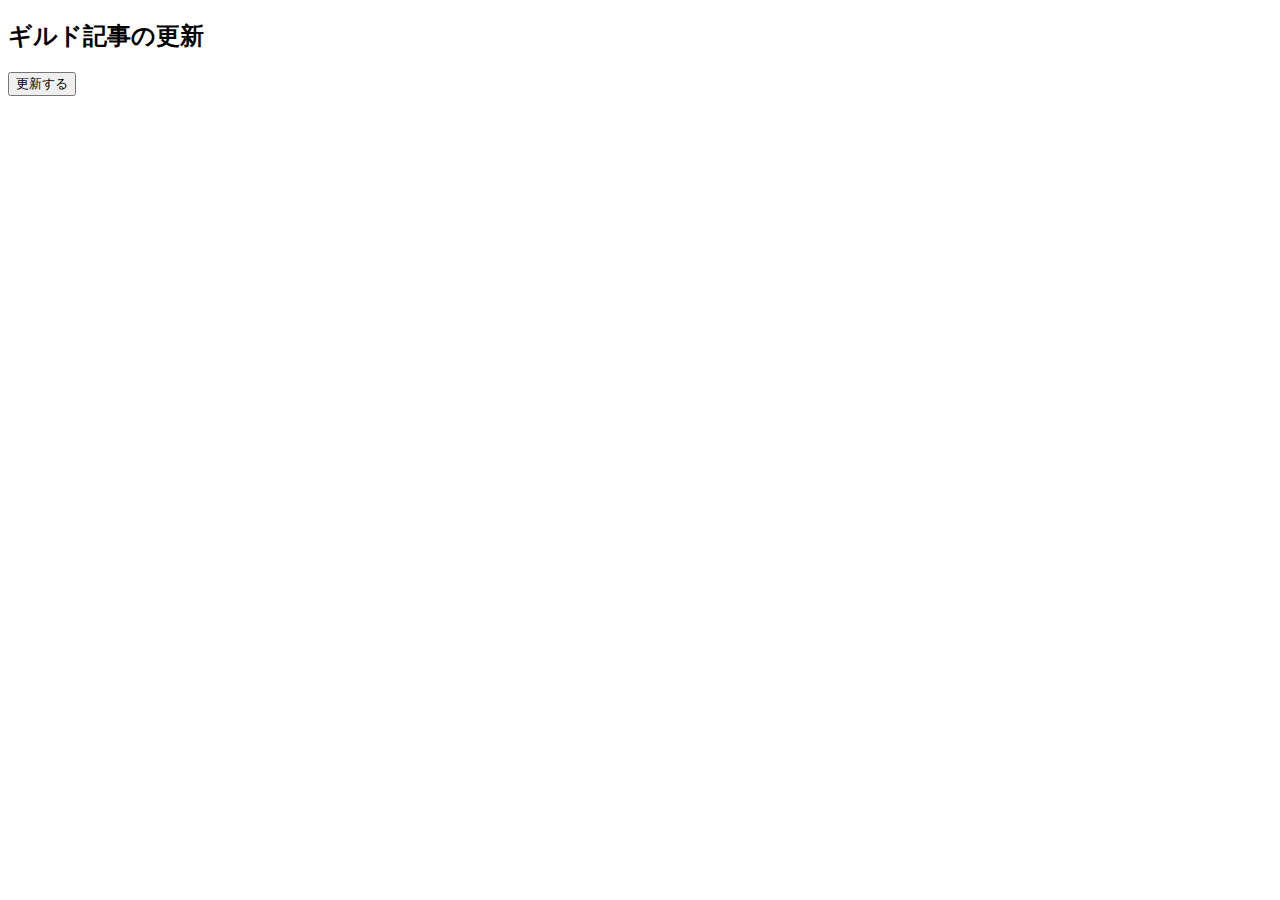
==== src/main/resources/templates/article/edit.html @ de9e06f1 ":tada: enabled to edit article content with markdown editor." ====
<!DOCTYPE html>
<html xmlns="http://www.w3.org/1999/xhtml"
      xmlns:th="http://www.thymeleaf.org"
      xmlns:layout="http://www.ultraq.net.nz/thymeleaf/layout"
      layout:decorator="layout/layout">
<head>
    <meta charset="UTF-8">
    <title>記事の更新</title>

    <link rel="stylesheet" th:href="@{/css/simplemde.min.css}" href="../../static/css/simplemde.min.css">
    <script th:src="@{/js/simplemde.min.js}" src="../../static/js/simplemde.min.js"></script>
    <script>
        $(function () {
            new SimpleMDE({
                element: $("#content")[0],
                hideIcons: HUB.simplemde.config.hideIcons,
                showIcons: HUB.simplemde.config.showIcons
            });
        });
    </script>
</head>
<body>
<div layout:fragment="content">
    <h2>
        <span th:text="${guildName}">ギルド</span>記事の更新
    </h2>
    <form th:action="@{/guilds/{guildId}/articles/{articleId}/update(guildId=${guildId},articleId=${articleId})}"
          th:method="put" th:object="${articleForm}">
        <div th:include="article/_form"></div>

        <button class="btn btn-primary" type="submit">更新する</button>
    </form>
</div>
</body>
</html>
---- src/main/resources/static/css/simplemde.min.css ----
/**
 * simplemde v1.11.2
 * Copyright Next Step Webs, Inc.
 * @link https://github.com/NextStepWebs/simplemde-markdown-editor
 * @license MIT
 */
.CodeMirror{color:#000}.CodeMirror-lines{padding:4px 0}.CodeMirror pre{padding:0 4px}.CodeMirror-gutter-filler,.CodeMirror-scrollbar-filler{background-color:#fff}.CodeMirror-gutters{border-right:1px solid #ddd;background-color:#f7f7f7;white-space:nowrap}.CodeMirror-linenumber{padding:0 3px 0 5px;min-width:20px;text-align:right;color:#999;white-space:nowrap}.CodeMirror-guttermarker{color:#000}.CodeMirror-guttermarker-subtle{color:#999}.CodeMirror-cursor{border-left:1px solid #000;border-right:none;width:0}.CodeMirror div.CodeMirror-secondarycursor{border-left:1px solid silver}.cm-fat-cursor .CodeMirror-cursor{width:auto;border:0!important;background:#7e7}.cm-fat-cursor div.CodeMirror-cursors{z-index:1}.cm-animate-fat-cursor{width:auto;border:0;-webkit-animation:blink 1.06s steps(1) infinite;-moz-animation:blink 1.06s steps(1) infinite;animation:blink 1.06s steps(1) infinite;background-color:#7e7}@-moz-keyframes blink{50%{background-color:transparent}}@-webkit-keyframes blink{50%{background-color:transparent}}@keyframes blink{50%{background-color:transparent}}.cm-tab{display:inline-block;text-decoration:inherit}.CodeMirror-ruler{border-left:1px solid #ccc;position:absolute}.cm-s-default .cm-header{color:#00f}.cm-s-default .cm-quote{color:#090}.cm-negative{color:#d44}.cm-positive{color:#292}.cm-header,.cm-strong{font-weight:700}.cm-em{font-style:italic}.cm-link{text-decoration:underline}.cm-strikethrough{text-decoration:line-through}.cm-s-default .cm-keyword{color:#708}.cm-s-default .cm-atom{color:#219}.cm-s-default .cm-number{color:#164}.cm-s-default .cm-def{color:#00f}.cm-s-default .cm-variable-2{color:#05a}.cm-s-default .cm-variable-3{color:#085}.cm-s-default .cm-comment{color:#a50}.cm-s-default .cm-string{color:#a11}.cm-s-default .cm-string-2{color:#f50}.cm-s-default .cm-meta,.cm-s-default .cm-qualifier{color:#555}.cm-s-default .cm-builtin{color:#30a}.cm-s-default .cm-bracket{color:#997}.cm-s-default .cm-tag{color:#170}.cm-s-default .cm-attribute{color:#00c}.cm-s-default .cm-hr{color:#999}.cm-s-default .cm-link{color:#00c}.cm-invalidchar,.cm-s-default .cm-error{color:red}.CodeMirror-composing{border-bottom:2px solid}div.CodeMirror span.CodeMirror-matchingbracket{color:#0f0}div.CodeMirror span.CodeMirror-nonmatchingbracket{color:#f22}.CodeMirror-matchingtag{background:rgba(255,150,0,.3)}.CodeMirror-activeline-background{background:#e8f2ff}.CodeMirror{position:relative;overflow:hidden;background:#fff}.CodeMirror-scroll{overflow:scroll!important;margin-bottom:-30px;margin-right:-30px;padding-bottom:30px;height:100%;outline:0;position:relative}.CodeMirror-sizer{position:relative;border-right:30px solid transparent}.CodeMirror-gutter-filler,.CodeMirror-hscrollbar,.CodeMirror-scrollbar-filler,.CodeMirror-vscrollbar{position:absolute;z-index:6;display:none}.CodeMirror-vscrollbar{right:0;top:0;overflow-x:hidden;overflow-y:scroll}.CodeMirror-hscrollbar{bottom:0;left:0;overflow-y:hidden;overflow-x:scroll}.CodeMirror-scrollbar-filler{right:0;bottom:0}.CodeMirror-gutter-filler{left:0;bottom:0}.CodeMirror-gutters{position:absolute;left:0;top:0;min-height:100%;z-index:3}.CodeMirror-gutter{white-space:normal;height:100%;display:inline-block;vertical-align:top;margin-bottom:-30px}.CodeMirror-gutter-wrapper{position:absolute;z-index:4;background:0 0!important;border:none!important;-webkit-user-select:none;-moz-user-select:none;user-select:none}.CodeMirror-gutter-background{position:absolute;top:0;bottom:0;z-index:4}.CodeMirror-gutter-elt{position:absolute;cursor:default;z-index:4}.CodeMirror-lines{cursor:text;min-height:1px}.CodeMirror pre{-moz-border-radius:0;-webkit-border-radius:0;border-radius:0;border-width:0;background:0 0;font-family:inherit;font-size:inherit;margin:0;white-space:pre;word-wrap:normal;line-height:inherit;color:inherit;z-index:2;position:relative;overflow:visible;-webkit-tap-highlight-color:transparent;-webkit-font-variant-ligatures:none;font-variant-ligatures:none}.CodeMirror-wrap pre{word-wrap:break-word;white-space:pre-wrap;word-break:normal}.CodeMirror-linebackground{position:absolute;left:0;right:0;top:0;bottom:0;z-index:0}.CodeMirror-linewidget{position:relative;z-index:2;overflow:auto}.CodeMirror-code{outline:0}.CodeMirror-gutter,.CodeMirror-gutters,.CodeMirror-linenumber,.CodeMirror-scroll,.CodeMirror-sizer{-moz-box-sizing:content-box;box-sizing:content-box}.CodeMirror-measure{position:absolute;width:100%;height:0;overflow:hidden;visibility:hidden}.CodeMirror-cursor{position:absolute}.CodeMirror-measure pre{position:static}div.CodeMirror-cursors{visibility:hidden;position:relative;z-index:3}.CodeMirror-focused div.CodeMirror-cursors,div.CodeMirror-dragcursors{visibility:visible}.CodeMirror-selected{background:#d9d9d9}.CodeMirror-focused .CodeMirror-selected,.CodeMirror-line::selection,.CodeMirror-line>span::selection,.CodeMirror-line>span>span::selection{background:#d7d4f0}.CodeMirror-crosshair{cursor:crosshair}.CodeMirror-line::-moz-selection,.CodeMirror-line>span::-moz-selection,.CodeMirror-line>span>span::-moz-selection{background:#d7d4f0}.cm-searching{background:#ffa;background:rgba(255,255,0,.4)}.cm-force-border{padding-right:.1px}@media print{.CodeMirror div.CodeMirror-cursors{visibility:hidden}}.cm-tab-wrap-hack:after{content:''}span.CodeMirror-selectedtext{background:0 0}.CodeMirror{height:auto;min-height:300px;border:1px solid #ddd;border-bottom-left-radius:4px;border-bottom-right-radius:4px;padding:10px;font:inherit;z-index:1}.CodeMirror-scroll{min-height:300px}.CodeMirror-fullscreen{background:#fff;position:fixed!important;top:50px;left:0;right:0;bottom:0;height:auto;z-index:9}.CodeMirror-sided{width:50%!important}.editor-toolbar{position:relative;opacity:.6;-webkit-user-select:none;-moz-user-select:none;-ms-user-select:none;-o-user-select:none;user-select:none;padding:0 10px;border-top:1px solid #bbb;border-left:1px solid #bbb;border-right:1px solid #bbb;border-top-left-radius:4px;border-top-right-radius:4px}.editor-toolbar:after,.editor-toolbar:before{display:block;content:' ';height:1px}.editor-toolbar:before{margin-bottom:8px}.editor-toolbar:after{margin-top:8px}.editor-toolbar:hover,.editor-wrapper input.title:focus,.editor-wrapper input.title:hover{opacity:.8}.editor-toolbar.fullscreen{width:100%;height:50px;overflow-x:auto;overflow-y:hidden;white-space:nowrap;padding-top:10px;padding-bottom:10px;box-sizing:border-box;background:#fff;border:0;position:fixed;top:0;left:0;opacity:1;z-index:9}.editor-toolbar.fullscreen::before{width:20px;height:50px;background:-moz-linear-gradient(left,rgba(255,255,255,1) 0,rgba(255,255,255,0) 100%);background:-webkit-gradient(linear,left top,right top,color-stop(0,rgba(255,255,255,1)),color-stop(100%,rgba(255,255,255,0)));background:-webkit-linear-gradient(left,rgba(255,255,255,1) 0,rgba(255,255,255,0) 100%);background:-o-linear-gradient(left,rgba(255,255,255,1) 0,rgba(255,255,255,0) 100%);background:-ms-linear-gradient(left,rgba(255,255,255,1) 0,rgba(255,255,255,0) 100%);background:linear-gradient(to right,rgba(255,255,255,1) 0,rgba(255,255,255,0) 100%);position:fixed;top:0;left:0;margin:0;padding:0}.editor-toolbar.fullscreen::after{width:20px;height:50px;background:-moz-linear-gradient(left,rgba(255,255,255,0) 0,rgba(255,255,255,1) 100%);background:-webkit-gradient(linear,left top,right top,color-stop(0,rgba(255,255,255,0)),color-stop(100%,rgba(255,255,255,1)));background:-webkit-linear-gradient(left,rgba(255,255,255,0) 0,rgba(255,255,255,1) 100%);background:-o-linear-gradient(left,rgba(255,255,255,0) 0,rgba(255,255,255,1) 100%);background:-ms-linear-gradient(left,rgba(255,255,255,0) 0,rgba(255,255,255,1) 100%);background:linear-gradient(to right,rgba(255,255,255,0) 0,rgba(255,255,255,1) 100%);position:fixed;top:0;right:0;margin:0;padding:0}.editor-toolbar a{display:inline-block;text-align:center;text-decoration:none!important;color:#2c3e50!important;width:30px;height:30px;margin:0;border:1px solid transparent;border-radius:3px;cursor:pointer}.editor-toolbar a.active,.editor-toolbar a:hover{background:#fcfcfc;border-color:#95a5a6}.editor-toolbar a:before{line-height:30px}.editor-toolbar i.separator{display:inline-block;width:0;border-left:1px solid #d9d9d9;border-right:1px solid #fff;color:transparent;text-indent:-10px;margin:0 6px}.editor-toolbar a.fa-header-x:after{font-family:Arial,"Helvetica Neue",Helvetica,sans-serif;font-size:65%;vertical-align:text-bottom;position:relative;top:2px}.editor-toolbar a.fa-header-1:after{content:"1"}.editor-toolbar a.fa-header-2:after{content:"2"}.editor-toolbar a.fa-header-3:after{content:"3"}.editor-toolbar a.fa-header-bigger:after{content:"▲"}.editor-toolbar a.fa-header-smaller:after{content:"▼"}.editor-toolbar.disabled-for-preview a:not(.no-disable){pointer-events:none;background:#fff;border-color:transparent;text-shadow:inherit}@media only screen and (max-width:700px){.editor-toolbar a.no-mobile{display:none}}.editor-statusbar{padding:8px 10px;font-size:12px;color:#959694;text-align:right}.editor-statusbar span{display:inline-block;min-width:4em;margin-left:1em}.editor-preview,.editor-preview-side{padding:10px;background:#fafafa;overflow:auto;display:none;box-sizing:border-box}.editor-statusbar .lines:before{content:'lines: '}.editor-statusbar .words:before{content:'words: '}.editor-statusbar .characters:before{content:'characters: '}.editor-preview{position:absolute;width:100%;height:100%;top:0;left:0;z-index:7}.editor-preview-side{position:fixed;bottom:0;width:50%;top:50px;right:0;z-index:9;border:1px solid #ddd}.editor-preview-active,.editor-preview-active-side{display:block}.editor-preview-side>p,.editor-preview>p{margin-top:0}.editor-preview pre,.editor-preview-side pre{background:#eee;margin-bottom:10px}.editor-preview table td,.editor-preview table th,.editor-preview-side table td,.editor-preview-side table th{border:1px solid #ddd;padding:5px}.CodeMirror .CodeMirror-code .cm-tag{color:#63a35c}.CodeMirror .CodeMirror-code .cm-attribute{color:#795da3}.CodeMirror .CodeMirror-code .cm-string{color:#183691}.CodeMirror .CodeMirror-selected{background:#d9d9d9}.CodeMirror .CodeMirror-code .cm-header-1{font-size:200%;line-height:200%}.CodeMirror .CodeMirror-code .cm-header-2{font-size:160%;line-height:160%}.CodeMirror .CodeMirror-code .cm-header-3{font-size:125%;line-height:125%}.CodeMirror .CodeMirror-code .cm-header-4{font-size:110%;line-height:110%}.CodeMirror .CodeMirror-code .cm-comment{background:rgba(0,0,0,.05);border-radius:2px}.CodeMirror .CodeMirror-code .cm-link{color:#7f8c8d}.CodeMirror .CodeMirror-code .cm-url{color:#aab2b3}.CodeMirror .CodeMirror-code .cm-strikethrough{text-decoration:line-through}.CodeMirror .CodeMirror-placeholder{opacity:.5}.CodeMirror .cm-spell-error:not(.cm-url):not(.cm-comment):not(.cm-tag):not(.cm-word){background:rgba(255,0,0,.15)}
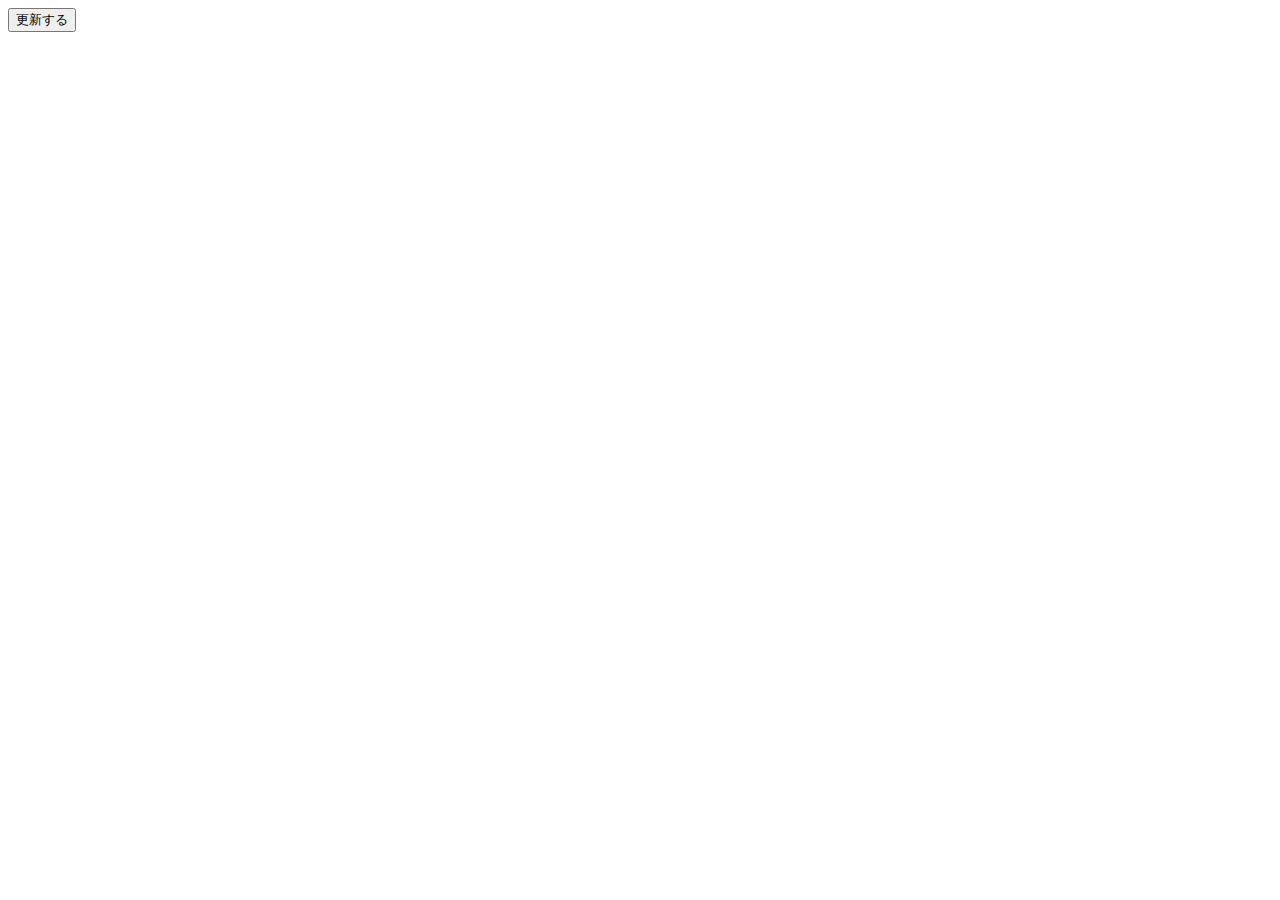
==== commit 471e424b: ":seedling: Changed config of simple-mde." ====
--- a/src/main/resources/templates/article/edit.html
+++ b/src/main/resources/templates/article/edit.html
@@ -11,19 +11,14 @@
     <script th:src="@{/js/simplemde.min.js}" src="../../static/js/simplemde.min.js"></script>
     <script>
         $(function () {
-            new SimpleMDE({
-                element: $("#content")[0],
-                hideIcons: HUB.simplemde.config.hideIcons,
-                showIcons: HUB.simplemde.config.showIcons
-            });
+            var config = Object.assign({element: $("#content")[0]}, HUB.simplemde.config);
+
+            new SimpleMDE(config);
         });
     </script>
 </head>
 <body>
 <div layout:fragment="content">
-    <h2>
-        <span th:text="${guildName}">ギルド</span>記事の更新
-    </h2>
     <form th:action="@{/guilds/{guildId}/articles/{articleId}/update(guildId=${guildId},articleId=${articleId})}"
           th:method="put" th:object="${articleForm}">
         <div th:include="article/_form"></div>
